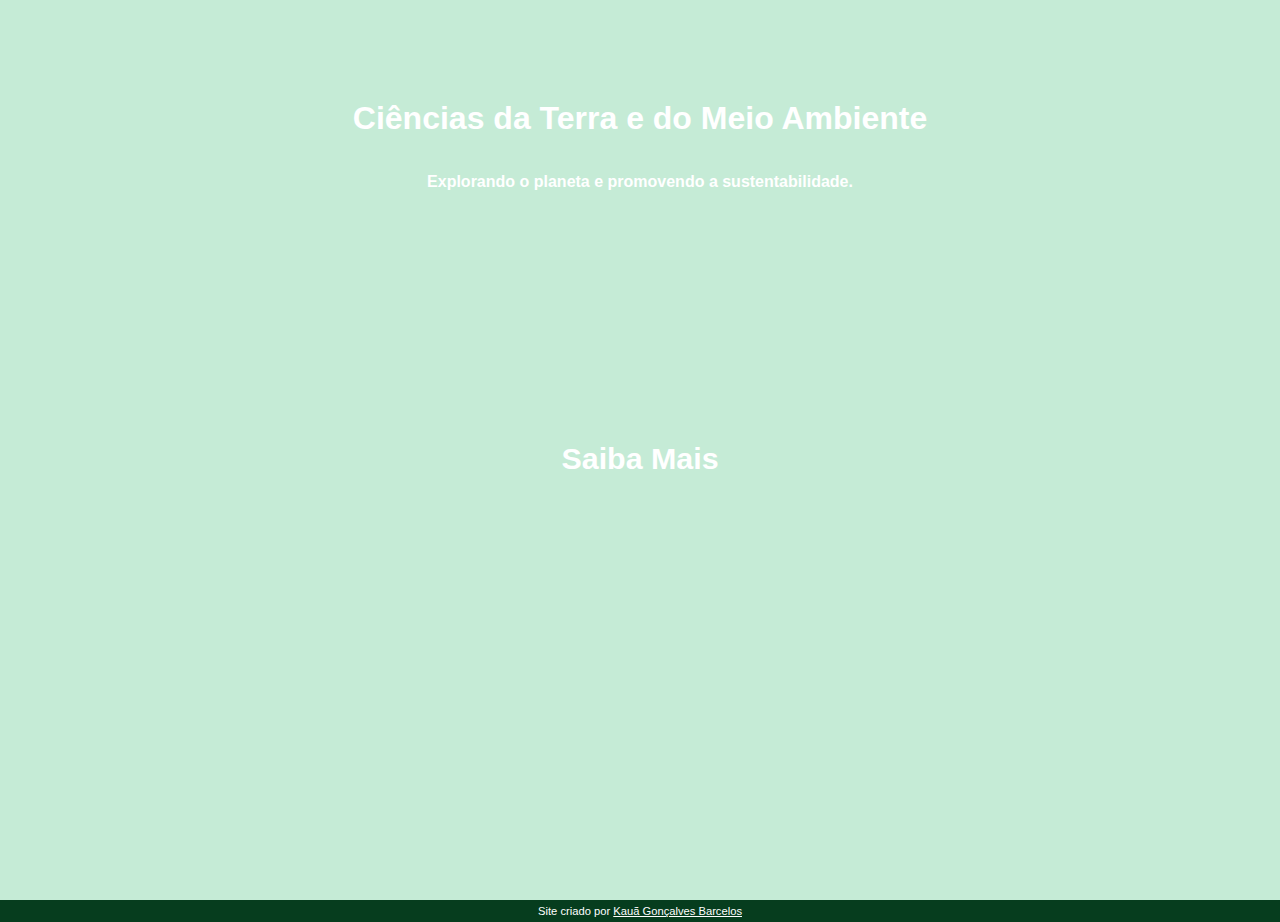
==== index.html @ 0b5281bd "Atualizando código" ====
<!DOCTYPE html>
<html lang="pt-br">

<head>
    <meta charset="UTF-8">
    <meta http-equiv="X-UA-Compatible" content="IE=edge">
    <meta name="viewport" content="width=device-width, initial-scale=1.0">
    <link rel="shortcut icon" href="imagens/favicon.ico" type="image/x-icon">
    <title>Como surgiu o mascote do Android?</title>
    <link rel="stylesheet" href="estilo/style.css">
</head>

<body>
    <header>
        <header class="video-header">
            <video autoplay muted loop poster="imagem-de-fallback.jpg">
                <source src="videos/pexels_videos_1851190 (2160p).mp4" type="video/mp4">
            </video>
            <div class="header-content">
                <h1>Ciências da Terra e do Meio Ambiente</h1>
                <br>
                <br>
                <p><strong>Explorando o planeta e promovendo a sustentabilidade.</strong></p>
            </div>
            <h2><a href="pag1.html">Saiba Mais</a></h2>
        </header>
    </header>

    <!-- <main>
        <h1>Introdução sobre Ciências da Terra e do Meio Ambiente</h1>
        <article>
            <p>
                A Ciência da Terra e do Meio Ambiente é uma disciplina interdisciplinar que busca compreender os processos naturais que moldam nosso planeta e os impactos das atividades humanas sobre o meio ambiente. Ela engloba uma ampla gama de campos de estudo, incluindo geologia, climatologia, ecologia, oceanografia, meteorologia e muito mais.</p>
                <h2>Principal Objetivo</h2>
                <p>Essa ciência tem como objetivo investigar a Terra como um sistema complexo, examinando a interação entre os componentes <a href="https://geologia.ufc.br/pt/sobre-a-geologia/#:~:text=S%C3%A3o%20dep%C3%B3sitos%20minerais%2C%20bacias%20petrol%C3%ADferas,polui%C3%A7%C3%A3o%2C%20cidades%2C%20seres%20vivos%E2%80%A6" target="_blank">geológicos</a>, <a href="http://www.petquimica.ufc.br/poluicao-do-ar-tipos-de-poluentes-e-seus-efeitos/" target="_blank">atmosféricos</a>, <a href="https://ppgern.ufc.br/pt/hidrologia-e-manejo-de-bacias-hidrograficas/" target="_blank">hidrológicos</a> e <a href="https://www.significados.com.br/biopsicossocial/#:~:text=Componente%20biol%C3%B3gico%3A%20doen%C3%A7as%20como%20resultados,entre%20as%20causas%20de%20doen%C3%A7as." target="_blank">biológicos</a> do planeta. Além disso, busca soluções para os desafios ambientais enfrentados pelo nosso mundo, como mudanças climáticas, poluição, perda de biodiversidade e escassez de recursos naturais.
                </p>
                    <p>A compreensão das Ciências da Terra e do Meio Ambiente é fundamental para a tomada de decisões informadas sobre políticas ambientais, uso sustentável dos recursos naturais e a proteção de ecossistemas preciosos. Ao explorar os processos naturais da Terra e as ameaças que enfrentamos devido às atividades humanas, podemos trabalhar em direção a um futuro mais sustentável e equilibrado, onde a preservação do meio ambiente é uma prioridade global.</p>                  
        </article>
    </main> -->
    <footer>
        <p>Site criado por <a href="https://www.instagram.com/kauabarc_/" target="_blank" class="rodape"> Kauã Gonçalves Barcelos</a></p>
    </footer>
</body>

</html>
---- estilo/style.css ----
/* Paletas de cores usadas

#c5ebd6
$83e1ad
#3ddc84
#2fa866
#1a5c37
#063d1e
*/

@charset "UTF-8";

@font-face{
    font-family: idroid;
    src:url('../fontes/idroid.otf') format('opentype');
    src: url('../fontes/Anton-Regular.ttf') format('truety');
    font-weight: normal;
    font-style: normal;
} 

:root{

    --cor0: #c5ebd6;
    --cor1:#83e1ad;
    --cor2: #3ddc84;
    --cor3: #2fa866;
    --cor4: #1a5c37;
    --cor5: #063d1e;
    
    --font-padrao: Arial, Helvetica, sans-serif; 
    --font-destaque: 'Bebas Neue', cursive;
    --font-android: 'idroid', cursive;
    --font-titulo: 'Anton-Regular',sans-serif;
}

*{
    
    margin: 0px;
    padding: 0px;
}
    
        body {
            background-color:var(--cor0);
            font-family: var(--font-padrao);
        }
        a{
            text-align: center;
            text-decoration: none;
            color: #ffffff;
        }
        /* header { 
            background-image: linear-gradient(to bottom, var(--cor3), var(--cor5));
            min-height: 150px;
            text-align: center;
            box-shadow: 2px 2px 4px rgba(0, 0, 0, 0.384);
            padding-top: 40px;
        } */
        .video-header {
            position: relative;
            height: 100vh;
            overflow: hidden;
        }
        
        video {
            position: absolute;
            top: 0;
            left: 0;
            width: 100%;
            height: 100%;
            object-fit: cover; 
            z-index: -1; 
        }
        
        .header-content {
            position: relative;
            z-index: 1;
            text-align: center;
            padding: 100px 0;
            color: #fff;
        }
        header h2{
            
            color: #ffffff;
            padding-top: 150px;
            text-align: center;
            position: relative;
            text-decoration: none;
            font-size: 1.9em;

        }
        header h2:hover{
            text-decoration: underline;
            color: white;
        }
        main {
            background-color: white;
            min-width: 300px;
            max-width: 1000px;
            padding: 20px;
            margin: auto;
            box-shadow: 0px 0px 10px rgba(0, 0, 0, 0.418);
            border-bottom-left-radius: 10px;
            border-bottom-right-radius: 10px;
        }
       
        main h1 {
            color:  var(--cor4);
            font-family:var(--font-titulo);
            font-weight: bolder;
            font-size: 1.9em;
        }
        
        main p {
            margin: 5px 0px;
            font-family: Arial, Helvetica, sans-serif;
            text-align: justify;
            text-indent: 30px;
            font-size: 1em,;
            line-height: 2em;
        }
      
        main a{
            text-decoration: none;
            font-weight: bold;
            text-align:right;
            color: var(--cor5);
            /* background-color: var(--cor1); */
        
        }
        main a:hover{
            text-decoration: underline;
            color: var(--cor4);
        }
        main h2 {
            font-family:var(--font-android);
            color: var(--cor4);
            font-size: 1.3em;
            font-weight: normal;
            background-image: linear-gradient(to right, var(--cor1), transparent);
            text-indent: 10px;
        }

        footer{
            text-decoration: none;
            background-color: var(--cor5);
            color: #ffffff;
            text-align: center;
            font-size: 0.7em;
            padding: 5px;         
        }
       a.rodape{
        text-decoration: underline;
        color:#ffffff
       }
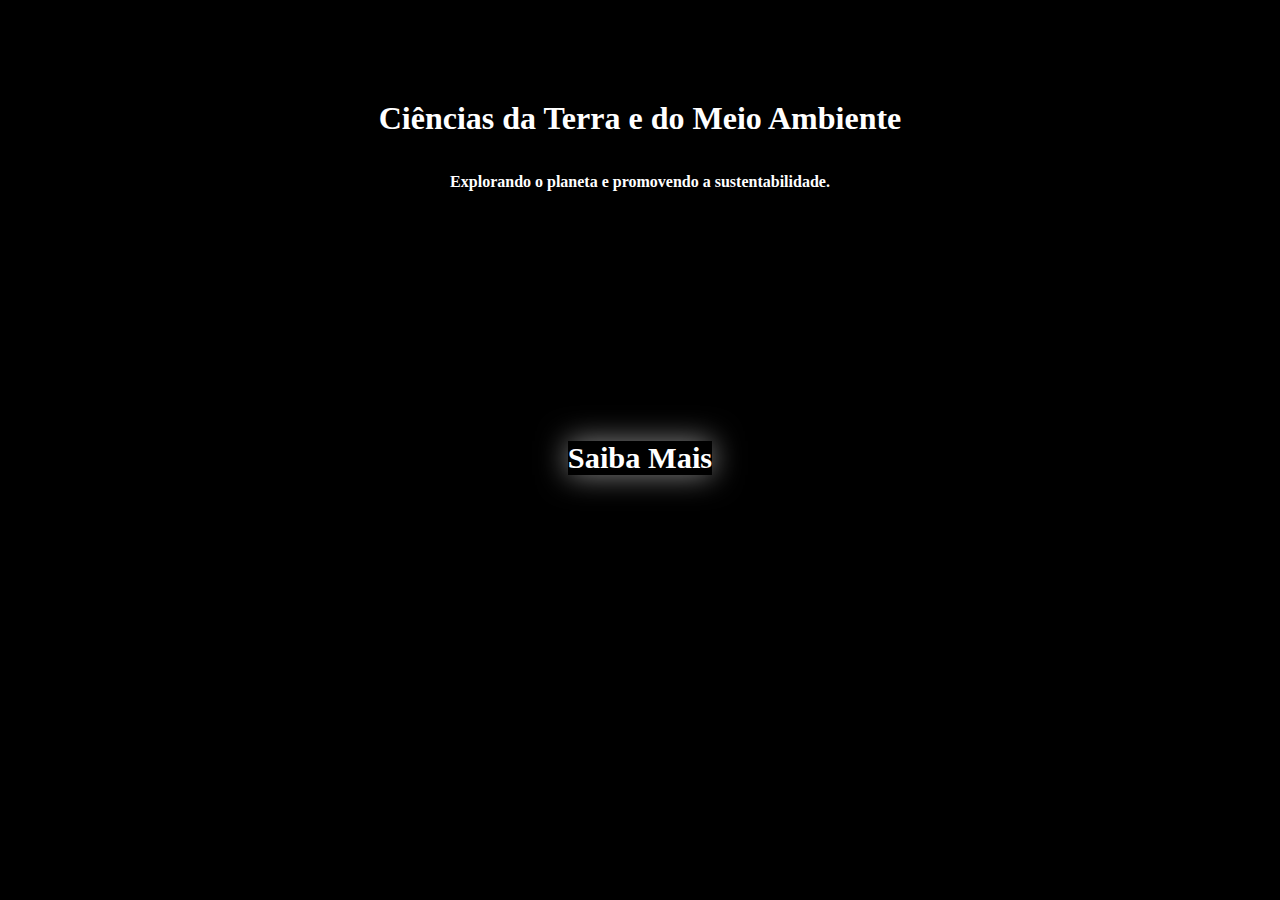
==== commit f5dca3ca: "fixando menu" ====
--- a/index.html
+++ b/index.html
@@ -37,9 +37,9 @@
                     <p>A compreensão das Ciências da Terra e do Meio Ambiente é fundamental para a tomada de decisões informadas sobre políticas ambientais, uso sustentável dos recursos naturais e a proteção de ecossistemas preciosos. Ao explorar os processos naturais da Terra e as ameaças que enfrentamos devido às atividades humanas, podemos trabalhar em direção a um futuro mais sustentável e equilibrado, onde a preservação do meio ambiente é uma prioridade global.</p>                  
         </article>
     </main> -->
-    <footer>
+    <!-- <footer>
         <p>Site criado por <a href="https://www.instagram.com/kauabarc_/" target="_blank" class="rodape"> Kauã Gonçalves Barcelos</a></p>
-    </footer>
+    </footer> -->
 </body>
 
 </html>--- a/estilo/style.css
+++ b/estilo/style.css
@@ -35,16 +35,16 @@
 }
 
 *{
-    
+    box-sizing: border-box;
     margin: 0px;
     padding: 0px;
 }
     
-        body {
-            background-color:var(--cor0);
-            font-family: var(--font-padrao);
+        body::-webkit-scrollbar {
+            display: none;
         }
         a{
+            box-shadow: 0px 0px 30px rgba(255, 255, 255, 0.541);
             text-align: center;
             text-decoration: none;
             color: #ffffff;
@@ -60,16 +60,17 @@
             position: relative;
             height: 100vh;
             overflow: hidden;
+
         }
         
         video {
             position: absolute;
             top: 0;
             left: 0;
-            width: 100%;
-            height: 100%;
+            min-width: 100%;
+            height: 100vh;
             object-fit: cover; 
-            z-index: -1; 
+            z-index: -10; 
         }
         
         .header-content {
@@ -92,6 +93,9 @@
         header h2:hover{
             text-decoration: underline;
             color: white;
+        }
+        body{
+            background-color: black;
         }
         main {
             background-color: white;
@@ -141,7 +145,7 @@
             text-indent: 10px;
         }
 
-        footer{
+        /* footer{
             text-decoration: none;
             background-color: var(--cor5);
             color: #ffffff;
@@ -152,5 +156,5 @@
        a.rodape{
         text-decoration: underline;
         color:#ffffff
-       }
+       } */
 
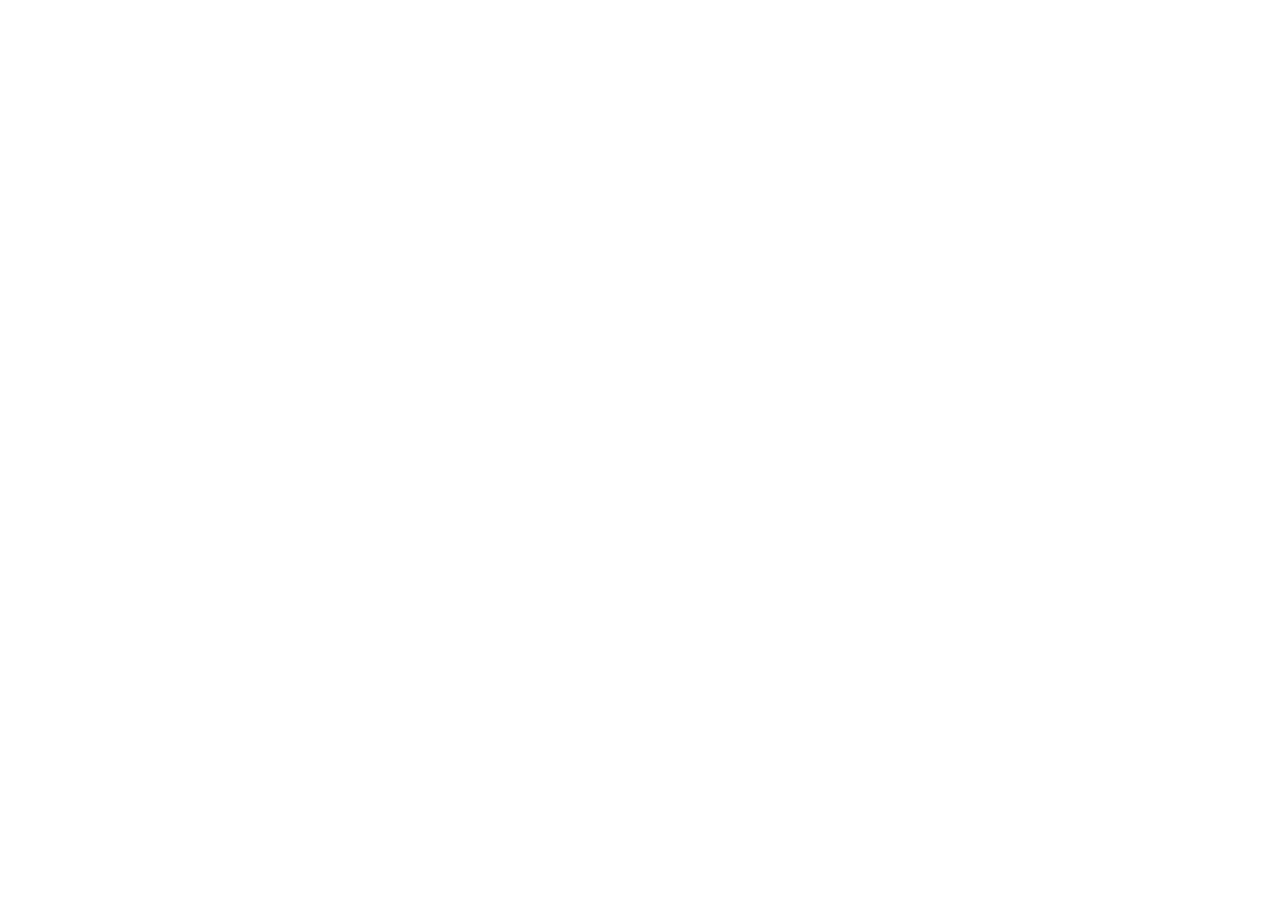
==== commit 2bb335f9: "alteração pagina 1" ====
--- a/index.html
+++ b/index.html
@@ -6,15 +6,15 @@
     <meta http-equiv="X-UA-Compatible" content="IE=edge">
     <meta name="viewport" content="width=device-width, initial-scale=1.0">
     <link rel="shortcut icon" href="imagens/favicon.ico" type="image/x-icon">
-    <title>Como surgiu o mascote do Android?</title>
+    <title>Ciências da Terra e do Meio Ambiente</title>
     <link rel="stylesheet" href="estilo/style.css">
 </head>
 
 <body>
     <header>
         <header class="video-header">
-            <video autoplay muted loop poster="imagem-de-fallback.jpg">
-                <source src="videos/pexels_videos_1851190 (2160p).mp4" type="video/mp4">
+            <video autoplay muted loop poster="imagens/fundo.jpg">
+                <source src="videos/pexels__1851190 (2160p).mp4" type="video/mp4">
             </video>
             <div class="header-content">
                 <h1>Ciências da Terra e do Meio Ambiente</h1>
--- a/estilo/style.css
+++ b/estilo/style.css
@@ -43,26 +43,21 @@
         body::-webkit-scrollbar {
             display: none;
         }
-        a{
-            box-shadow: 0px 0px 30px rgba(255, 255, 255, 0.541);
-            text-align: center;
+        a {
+            color: #ffffff;
+            padding: 10px;
+            border-radius: 10px;
             text-decoration: none;
-            color: #ffffff;
+            font-weight: bold;
+            transition-duration: 0.4s;
         }
-        /* header { 
-            background-image: linear-gradient(to bottom, var(--cor3), var(--cor5));
-            min-height: 150px;
-            text-align: center;
-            box-shadow: 2px 2px 4px rgba(0, 0, 0, 0.384);
-            padding-top: 40px;
-        } */
         .video-header {
             position: relative;
             height: 100vh;
             overflow: hidden;
 
         }
-        
+       
         video {
             position: absolute;
             top: 0;
@@ -86,19 +81,46 @@
             padding-top: 150px;
             text-align: center;
             position: relative;
-            text-decoration: none;
             font-size: 1.9em;
-
         }
         header h2:hover{
-            text-decoration: underline;
-            color: white;
+            text-decoration: none;
+            color: #ffffff;
+            transition-duration: 0.4s;
+            box-shadow: 0px 5px 6px rgba(0, 0, 0, 0.377);
+            
         }
-        body{
-            background-color: black;
+        .header { 
+            background-image: linear-gradient(to bottom, var(--cor3), var(--cor5));
+            min-height: 140px;
+            text-align: center;
+            color: #ffffff;
+            box-shadow: 2px 2px 4px rgba(0, 0, 0, 0.384);
+            padding-top: 40px;
+        }
+        header p{
+            padding: 30px 0px 0px;
+        }
+        nav{
+            background-color: var(--cor5);
+            padding: 20px;
+            box-shadow: 0px 5px 6px rgba(0, 0, 0, 0.377);
+            text-align: right;
+        }
+
+        nav > a {
+            color: var(--cor1);
+            padding: 10px;
+            border-radius: 10px;
+            text-decoration: none;
+            font-weight: bold;
+            transition-duration: 0.4s;
+        }
+        nav > a:hover{
+            background-color: var(--cor3);
+            color: var(--cor4);
         }
         main {
-            background-color: white;
             min-width: 300px;
             max-width: 1000px;
             padding: 20px;
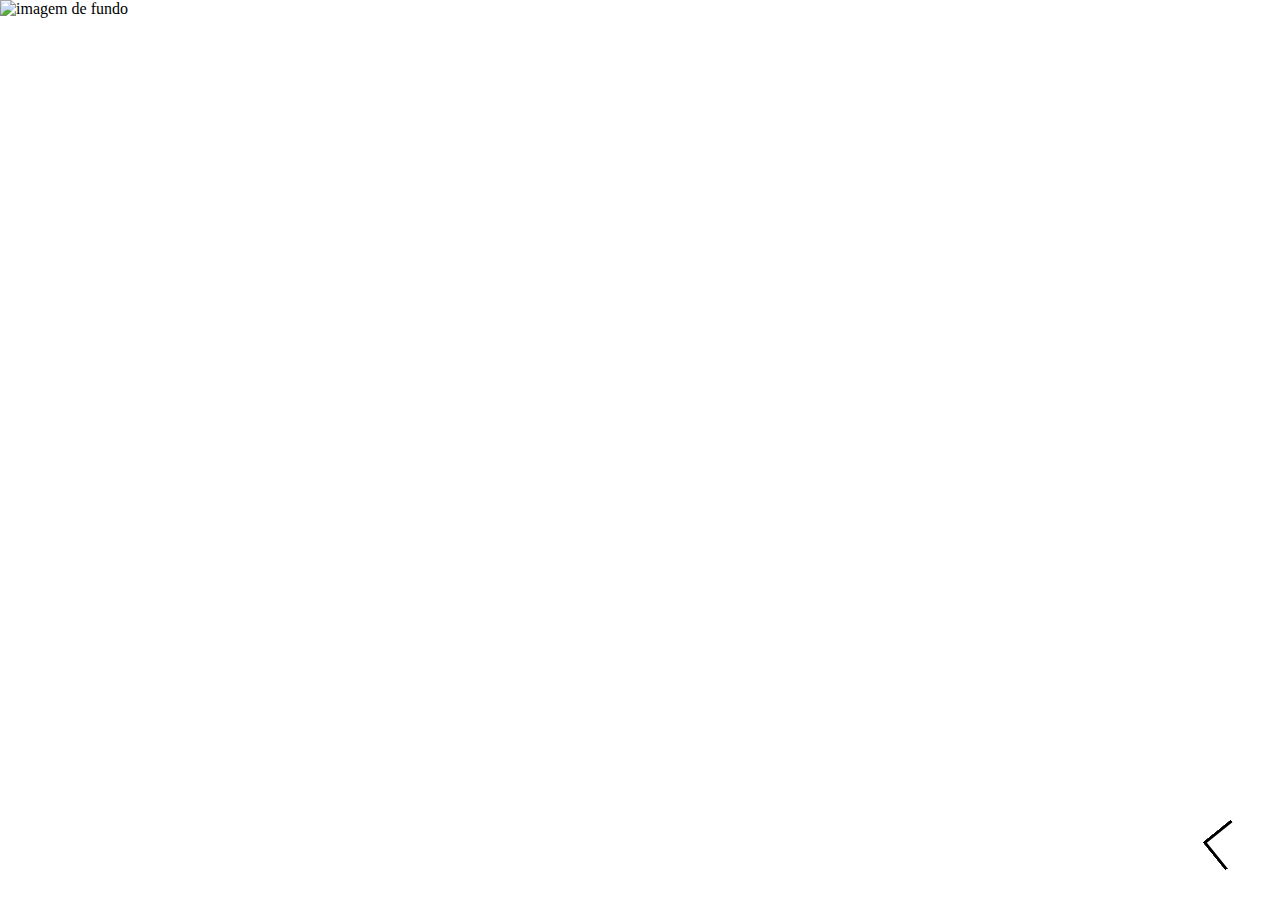
==== commit c9e9edd4: "Atualizando projeto" ====
--- a/index.html
+++ b/index.html
@@ -11,33 +11,31 @@
 </head>
 
 <body>
-    <header>
-        <header class="video-header">
-            <video autoplay muted loop poster="imagens/fundo.jpg">
-                <source src="videos/pexels__1851190 (2160p).mp4" type="video/mp4">
-            </video>
+
+    <menu>
+        <img src="imagens/fundo.jpg" alt="imagem de fundo">
             <div class="header-content">
                 <h1>Ciências da Terra e do Meio Ambiente</h1>
                 <br>
                 <br>
                 <p><strong>Explorando o planeta e promovendo a sustentabilidade.</strong></p>
-            </div>
-            <h2><a href="pag1.html">Saiba Mais</a></h2>
-        </header>
-    </header>
-
-    <!-- <main>
-        <h1>Introdução sobre Ciências da Terra e do Meio Ambiente</h1>
-        <article>
-            <p>
-                A Ciência da Terra e do Meio Ambiente é uma disciplina interdisciplinar que busca compreender os processos naturais que moldam nosso planeta e os impactos das atividades humanas sobre o meio ambiente. Ela engloba uma ampla gama de campos de estudo, incluindo geologia, climatologia, ecologia, oceanografia, meteorologia e muito mais.</p>
-                <h2>Principal Objetivo</h2>
-                <p>Essa ciência tem como objetivo investigar a Terra como um sistema complexo, examinando a interação entre os componentes <a href="https://geologia.ufc.br/pt/sobre-a-geologia/#:~:text=S%C3%A3o%20dep%C3%B3sitos%20minerais%2C%20bacias%20petrol%C3%ADferas,polui%C3%A7%C3%A3o%2C%20cidades%2C%20seres%20vivos%E2%80%A6" target="_blank">geológicos</a>, <a href="http://www.petquimica.ufc.br/poluicao-do-ar-tipos-de-poluentes-e-seus-efeitos/" target="_blank">atmosféricos</a>, <a href="https://ppgern.ufc.br/pt/hidrologia-e-manejo-de-bacias-hidrograficas/" target="_blank">hidrológicos</a> e <a href="https://www.significados.com.br/biopsicossocial/#:~:text=Componente%20biol%C3%B3gico%3A%20doen%C3%A7as%20como%20resultados,entre%20as%20causas%20de%20doen%C3%A7as." target="_blank">biológicos</a> do planeta. Além disso, busca soluções para os desafios ambientais enfrentados pelo nosso mundo, como mudanças climáticas, poluição, perda de biodiversidade e escassez de recursos naturais.
-                </p>
-                    <p>A compreensão das Ciências da Terra e do Meio Ambiente é fundamental para a tomada de decisões informadas sobre políticas ambientais, uso sustentável dos recursos naturais e a proteção de ecossistemas preciosos. Ao explorar os processos naturais da Terra e as ameaças que enfrentamos devido às atividades humanas, podemos trabalhar em direção a um futuro mais sustentável e equilibrado, onde a preservação do meio ambiente é uma prioridade global.</p>                  
-        </article>
-    </main> -->
-    <!-- <footer>
+             </div>
+         </menu>
+    
+    <input id="menu-seta" type="checkbox" />
+    
+    <label for="menu-seta">
+        <div class="menu">
+            <div class="seta"></a></div>
+        </div>
+    </label>
+    <ul>
+                         <a href="pag1.html">Home</a>
+                        <a href="#">Curiosidades</a>
+                        <a href="#">Notícias</a>
+                        <a href="#">Contato</a>
+                    </ul>
+                    <!-- <footer>
         <p>Site criado por <a href="https://www.instagram.com/kauabarc_/" target="_blank" class="rodape"> Kauã Gonçalves Barcelos</a></p>
     </footer> -->
 </body>
--- a/estilo/style.css
+++ b/estilo/style.css
@@ -30,8 +30,6 @@
     
     --font-padrao: Arial, Helvetica, sans-serif; 
     --font-destaque: 'Bebas Neue', cursive;
-    --font-android: 'idroid', cursive;
-    --font-titulo: 'Anton-Regular',sans-serif;
 }
 
 *{
@@ -51,14 +49,34 @@
             font-weight: bold;
             transition-duration: 0.4s;
         }
-        .video-header {
-            position: relative;
-            height: 100vh;
-            overflow: hidden;
-
-        }
-       
-        video {
+        h1{
+            text-decoration: none;
+            color: #ffffff;
+            
+            /* background: rgb(0, 0, 0);
+            padding-left: 30px;
+            padding-right: 30px;
+            width: 500px;
+            border-radius: 50px;
+            margin: auto; */
+        }
+        .menu{
+                background: rgb(255, 255, 255);
+                border-radius: 50%;
+                width: 60px;
+                height: 60px;
+                bottom: 25px;
+                right: 25px;
+                position: absolute;
+                cursor: pointer;
+                box-shadow: 0 0 0 0 #ffffff, 0 0 0 0 #ffffff;
+                transition: box-shadow 1.1s cubic-bezier(0.19, 1, 0.22, 1);
+        }
+        .menu:hover {
+            box-shadow: 0 0 0 0 #ffffff, 0 0 0 0 #ffffff;
+        
+        } 
+        menu img{
             position: absolute;
             top: 0;
             left: 0;
@@ -67,7 +85,58 @@
             object-fit: cover; 
             z-index: -10; 
         }
-        
+         .seta{
+            position: relative;
+            padding: 18px;
+            margin: 12px;
+            bottom: -8px;
+            top: -3px;
+            box-shadow: 2px -2px 0 1px #000000 inset;
+            border: solid transparent;
+            transition: 0.5s ease-in-out;
+            transform: rotate(51deg);
+          }
+                   
+          input {
+            display: none;
+          }
+          input:checked ~ label .menu{
+            box-shadow: 0 0 0 130vw #ffffff, 0 0 0 130vw #ffffff;
+          }          
+          input:checked ~ label .seta{
+            transform: rotate(-147deg);
+          }
+          input:checked ~ ul {
+            opacity: 1;
+          }
+          
+          ul {
+            position: absolute;
+            top: 50%;
+            left: 50%;
+            transform: translate(-50%, -50%);
+            list-style: none;
+            font-size: 45px;
+            opacity: 0;
+            transition: 0.25s 0.1s cubic-bezier(0, 1.07, 0, 1.02);
+            z-index: 2;
+          }
+
+         ul > a {
+            color: #ffffff;
+            display: block;
+            margin-bottom: 1em;
+            background: rgb(0, 0, 0);
+            padding-left: 30px;
+            padding-right: 30px;
+            width: 500px;
+            border-radius: 50px;
+            margin: 15px;
+            text-align: center;
+          }
+          a:hover{
+            text-decoration: underline;
+          }
         .header-content {
             position: relative;
             z-index: 1;
@@ -75,8 +144,7 @@
             padding: 100px 0;
             color: #fff;
         }
-        header h2{
-            
+        menu>h2{
             color: #ffffff;
             padding-top: 150px;
             text-align: center;
@@ -108,19 +176,8 @@
             text-align: right;
         }
 
-        nav > a {
-            color: var(--cor1);
-            padding: 10px;
-            border-radius: 10px;
-            text-decoration: none;
-            font-weight: bold;
-            transition-duration: 0.4s;
-        }
-        nav > a:hover{
-            background-color: var(--cor3);
-            color: var(--cor4);
-        }
         main {
+
             min-width: 300px;
             max-width: 1000px;
             padding: 20px;
@@ -149,10 +206,7 @@
         main a{
             text-decoration: none;
             font-weight: bold;
-            text-align:right;
             color: var(--cor5);
-            /* background-color: var(--cor1); */
-        
         }
         main a:hover{
             text-decoration: underline;
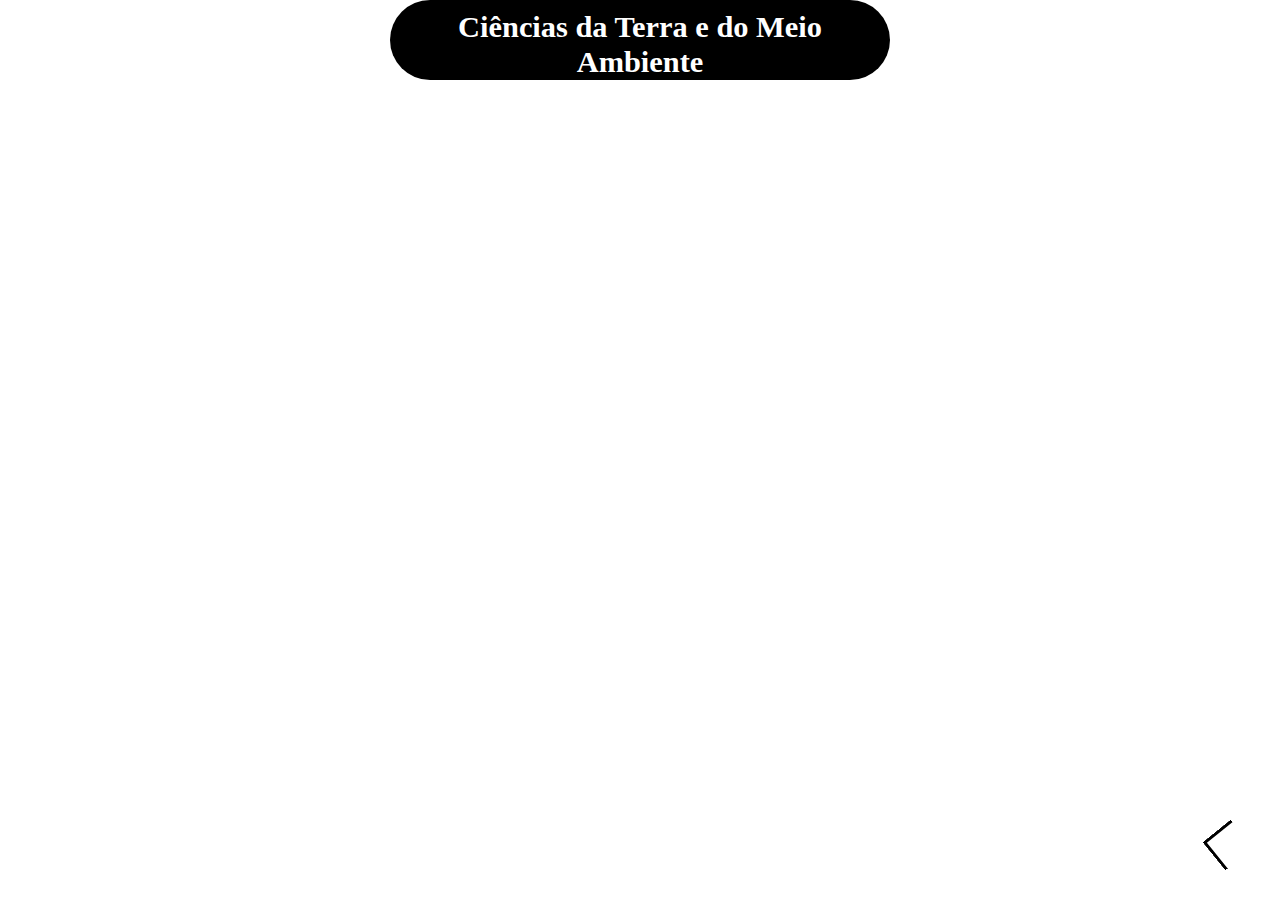
==== commit ee758f5c: "fafs" ====
--- a/index.html
+++ b/index.html
@@ -13,13 +13,15 @@
 <body>
 
     <menu>
-        <img src="imagens/fundo.jpg" alt="imagem de fundo">
-            <div class="header-content">
-                <h1>Ciências da Terra e do Meio Ambiente</h1>
-                <br>
-                <br>
-                <p><strong>Explorando o planeta e promovendo a sustentabilidade.</strong></p>
-             </div>
+        <div class="container">
+            <div class="container">
+                        <h1>Ciências da Terra e do Meio Ambiente</h1>
+                        <br>
+                        <br>
+                        <p><strong>Explorando o planeta e promovendo a sustentabilidade.</strong></p>
+            
+            </div>
+        </div>
          </menu>
     
     <input id="menu-seta" type="checkbox" />
--- a/estilo/style.css
+++ b/estilo/style.css
@@ -10,7 +10,27 @@
 */
 
 @charset "UTF-8";
-
+@media (max-width: 768px) {
+    .container {
+        height: 400px; 
+    }
+
+    .content {
+        font-size: 24px; 
+    }
+
+}
+
+
+@media (min-width: 769px) {
+    .container {
+        height: 800px;
+    }
+
+    .content {
+        font-size: 36px; 
+    }
+}
 @font-face{
     font-family: idroid;
     src:url('../fontes/idroid.otf') format('opentype');
@@ -49,17 +69,43 @@
             font-weight: bold;
             transition-duration: 0.4s;
         }
-        h1{
-            text-decoration: none;
-            color: #ffffff;
+        
+        .container {
+            position: relative;
+            width: 100%;
+            height: 100vh; 
+            background-image: url('../imagens/fundo.jpg');
             
-            /* background: rgb(0, 0, 0);
+           
+            background-size: cover;
+            background-attachment: fixed; 
+            color: #fff; 
+        }
+        .content {
+            position: absolute;
+            top: 50%; 
+            left: 50%; 
+            transform: translate(-50%, -50%); 
+            text-align: center; 
+        }
+        .container>p{
+            text-align: center;
+            margin: auto;
+        }
+        .container>h1{
+            text-decoration: none;
+            color: #ffffff;
+            text-align: center;
+            font-size: 1.9em;
+            background: rgb(0, 0, 0);
             padding-left: 30px;
+            padding-top: 10px;
             padding-right: 30px;
             width: 500px;
             border-radius: 50px;
-            margin: auto; */
-        }
+            margin: auto;
+        }
+       
         .menu{
                 background: rgb(255, 255, 255);
                 border-radius: 50%;
@@ -101,7 +147,7 @@
             display: none;
           }
           input:checked ~ label .menu{
-            box-shadow: 0 0 0 130vw #ffffff, 0 0 0 130vw #ffffff;
+            box-shadow: 0 0 0 500vh #ffffff, 0 0 0 500vh #ffffff;
           }          
           input:checked ~ label .seta{
             transform: rotate(-147deg);
@@ -166,16 +212,9 @@
             box-shadow: 2px 2px 4px rgba(0, 0, 0, 0.384);
             padding-top: 40px;
         }
-        header p{
+        header>p{
             padding: 30px 0px 0px;
         }
-        nav{
-            background-color: var(--cor5);
-            padding: 20px;
-            box-shadow: 0px 5px 6px rgba(0, 0, 0, 0.377);
-            text-align: right;
-        }
-
         main {
 
             min-width: 300px;
